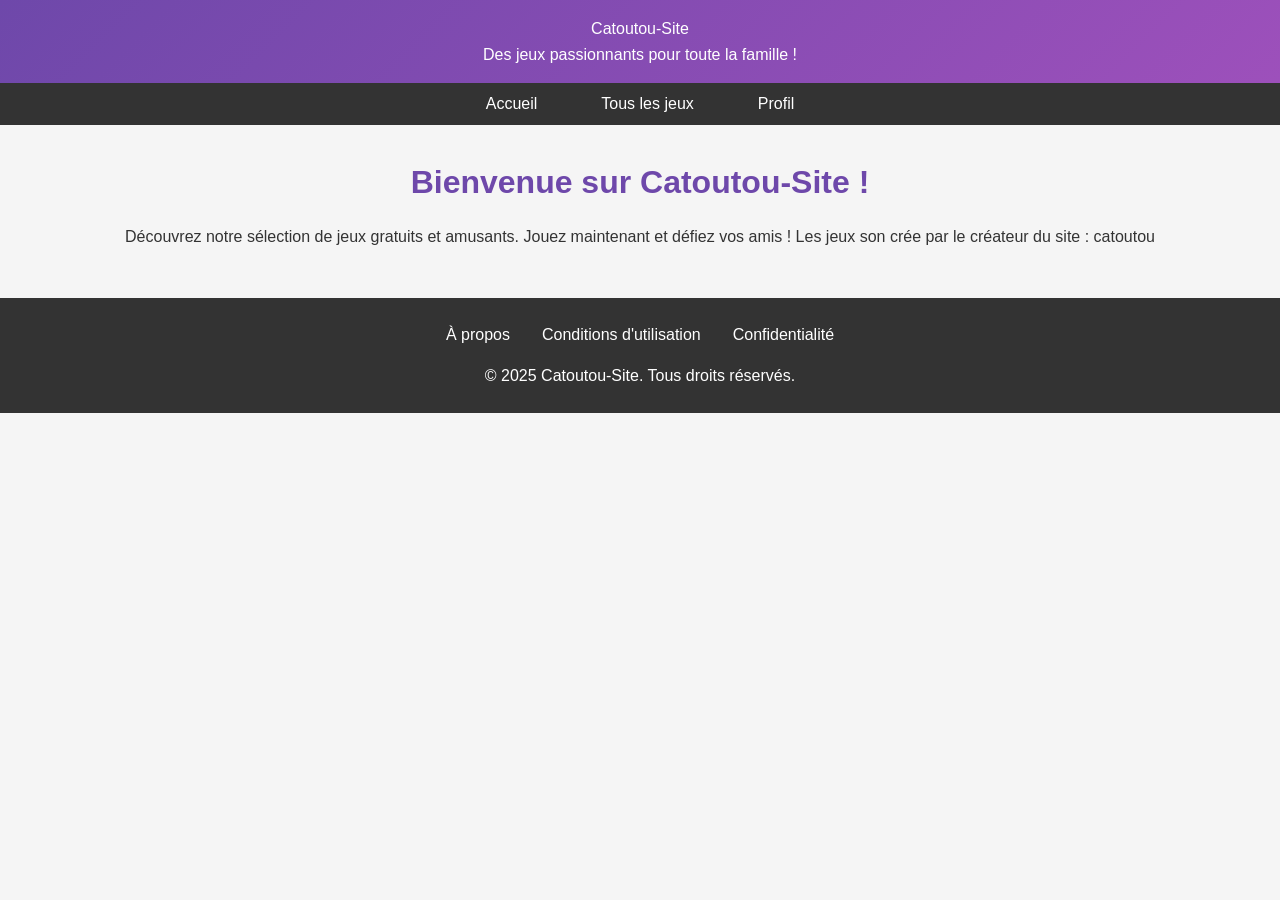
==== index.html @ 4a8d05a4 "Add files via upload" ====
<!DOCTYPE html>
<html lang="fr">
<head>
    <meta charset="UTF-8">
    <meta name="viewport" content="width=device-width, initial-scale=1.0">
    <title>Catoutou-Site - Jeux en ligne gratuits</title>
    <style>
        /* CSS Reset */
        * {
            margin: 0;
            padding: 0;
            box-sizing: border-box;
            font-family: 'Arial', sans-serif;
        }

        body {
            background-color: #f5f5f5;
            color: #333;
            line-height: 1.6;
        }

        /* Header */
        header {
            background: linear-gradient(135deg, #6e48aa 0%, #9d50bb 100%);
            color: white;
            padding: 1rem 0;
            text-align: center;
            box-shadow: 0 2px 10px rgba(0, 0, 0, 0.1);
        }

        }

        .slogan {
            font-style: italic;
            opacity: 0.9;
        }

        /* Navigation */
        nav {
            background-color: #333;
            padding: 0.5rem 0;
        }

        nav ul {
            display: flex;
            justify-content: center;
            list-style: none;
        }

        nav ul li {
            margin: 0 1rem;
        }

        nav ul li a {
            color: white;
            text-decoration: none;
            padding: 0.5rem 1rem;
            border-radius: 4px;
            transition: background-color 0.3s;
        }

        nav ul li a:hover {
            background-color: #6e48aa;
        }

        /* Main Content */
        .container {
            max-width: 1200px;
            margin: 2rem auto;
            padding: 0 1rem;
        }

        .welcome-section {
            text-align: center;
            margin-bottom: 3rem;
        }

        .welcome-section h2 {
            font-size: 2rem;
            margin-bottom: 1rem;
            color: #6e48aa;
        }

        .games-grid {
            display: grid;
            grid-template-columns: repeat(auto-fill, minmax(250px, 1fr));
            gap: 2rem;
        }

        .game-card {
            background-color: white;
            border-radius: 8px;
            overflow: hidden;
            box-shadow: 0 4px 6px rgba(0, 0, 0, 0.1);
            transition: transform 0.3s, box-shadow 0.3s;
        }

        .game-card:hover {
            transform: translateY(-5px);
            box-shadow: 0 10px 20px rgba(0, 0, 0, 0.1);
        }

        .game-card img {
            width: 100%;
            height: 150px;
            object-fit: cover;
        }

        .game-info {
            padding: 1rem;
        }

        .game-info h3 {
            margin-bottom: 0.5rem;
            color: #333;
        }

        .game-info p {
            color: #666;
            font-size: 0.9rem;
            margin-bottom: 1rem;
        }

        .play-btn {
            display: inline-block;
            background-color: #6e48aa;
            color: white;
            padding: 0.5rem 1rem;
            border-radius: 4px;
            text-decoration: none;
            transition: background-color 0.3s;
        }

        .play-btn:hover {
            background-color: #9d50bb;
        }

        /* Footer */
        footer {
            background-color: #333;
            color: white;
            text-align: center;
            padding: 1.5rem 0;
            margin-top: 2rem;
        }

        .footer-links {
            display: flex;
            justify-content: center;
            margin-bottom: 1rem;
        }

        .footer-links a {
            color: white;
            margin: 0 1rem;
            text-decoration: none;
        }

        .footer-links a:hover {
            text-decoration: underline;
        }

        /* Responsive */
        @media (max-width: 768px) {
            nav ul {
                flex-direction: column;
                align-items: center;
            }

            nav ul li {
                margin: 0.5rem 0;
            }

            .games-grid {
                grid-template-columns: 1fr;
            }
        }
    </style>
</head>
<body>
    <header>
        <div class="logo">Catoutou-Site</div>
        <div class="slogan">Des jeux passionnants pour toute la famille !</div>
    </header>

    <nav>
        <ul>
            <li><a href="index.html">Accueil</a></li>
            <li><a href="pages/Game-Lobby/">Tous les jeux</a></li>
            <li><a href="pages/profiles/">Profil</a></li>
        </ul>
    </nav>

    <main class="container">
        <section class="welcome-section">
            <h2>Bienvenue sur Catoutou-Site !</h2>
            <p>Découvrez notre sélection de jeux gratuits et amusants. Jouez maintenant et défiez vos amis ! Les jeux son crée par le créateur du site : catoutou</p>
        </section>

    </main>

    <footer>
        <div class="footer-links">
            <a href="a-propos.html">À propos</a>
            <a href="conditions.html">Conditions d'utilisation</a>
            <a href="confidentialite.html">Confidentialité</a>
        </div>
        <p>&copy; 2025 Catoutou-Site. Tous droits réservés.</p>
    </footer>
</body>
</html>
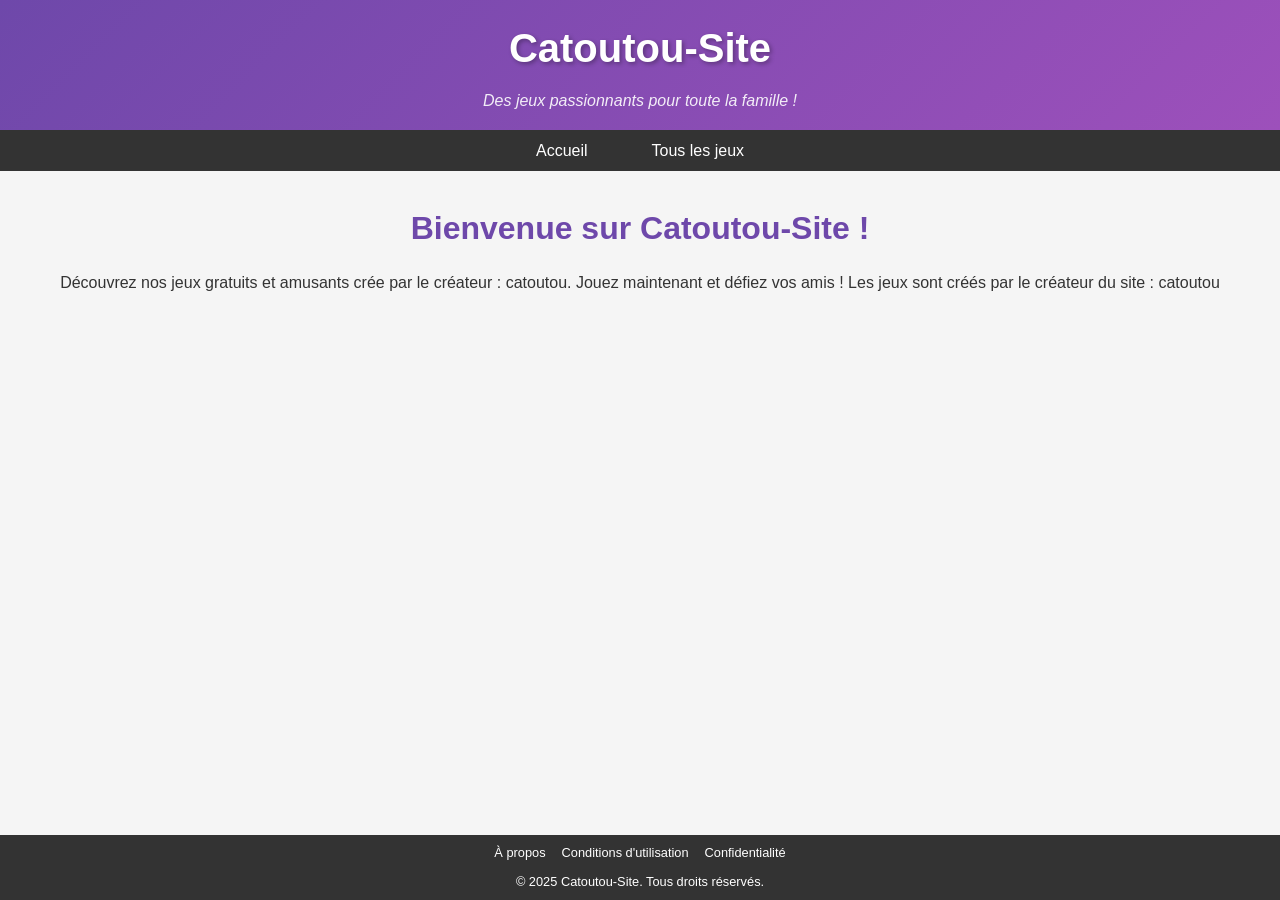
==== commit 8649424b: "az" ====
--- a/index.html
+++ b/index.html
@@ -17,6 +17,9 @@
             background-color: #f5f5f5;
             color: #333;
             line-height: 1.6;
+            min-height: 100vh;
+            display: flex;
+            flex-direction: column;
         }
 
         /* Header */
@@ -28,6 +31,11 @@
             box-shadow: 0 2px 10px rgba(0, 0, 0, 0.1);
         }
 
+        .logo {
+            font-size: 2.5rem;
+            font-weight: bold;
+            margin-bottom: 0.5rem;
+            text-shadow: 2px 2px 4px rgba(0, 0, 0, 0.3);
         }
 
         .slogan {
@@ -68,6 +76,7 @@
             max-width: 1200px;
             margin: 2rem auto;
             padding: 0 1rem;
+            flex: 1;
         }
 
         .welcome-section {
@@ -135,25 +144,27 @@
             background-color: #9d50bb;
         }
 
-        /* Footer */
+        /* Footer réduit */
         footer {
             background-color: #333;
             color: white;
             text-align: center;
-            padding: 1.5rem 0;
-            margin-top: 2rem;
+            padding: 0.5rem 0;
+            font-size: 0.8rem;
+            margin-top: auto;
         }
 
         .footer-links {
             display: flex;
             justify-content: center;
-            margin-bottom: 1rem;
+            margin-bottom: 0.5rem;
         }
 
         .footer-links a {
             color: white;
-            margin: 0 1rem;
+            margin: 0 0.5rem;
             text-decoration: none;
+            font-size: 0.8rem;
         }
 
         .footer-links a:hover {
@@ -186,17 +197,15 @@
     <nav>
         <ul>
             <li><a href="index.html">Accueil</a></li>
-            <li><a href="pages/Game-Lobby/">Tous les jeux</a></li>
-            <li><a href="pages/profiles/">Profil</a></li>
+            <li><a href="pages/Game-Lobby">Tous les jeux</a></li>
         </ul>
     </nav>
 
     <main class="container">
         <section class="welcome-section">
             <h2>Bienvenue sur Catoutou-Site !</h2>
-            <p>Découvrez notre sélection de jeux gratuits et amusants. Jouez maintenant et défiez vos amis ! Les jeux son crée par le créateur du site : catoutou</p>
+            <p>Découvrez nos jeux gratuits et amusants crée par le créateur : catoutou. Jouez maintenant et défiez vos amis ! Les jeux sont créés par le créateur du site : catoutou</p>
         </section>
-
     </main>
 
     <footer>
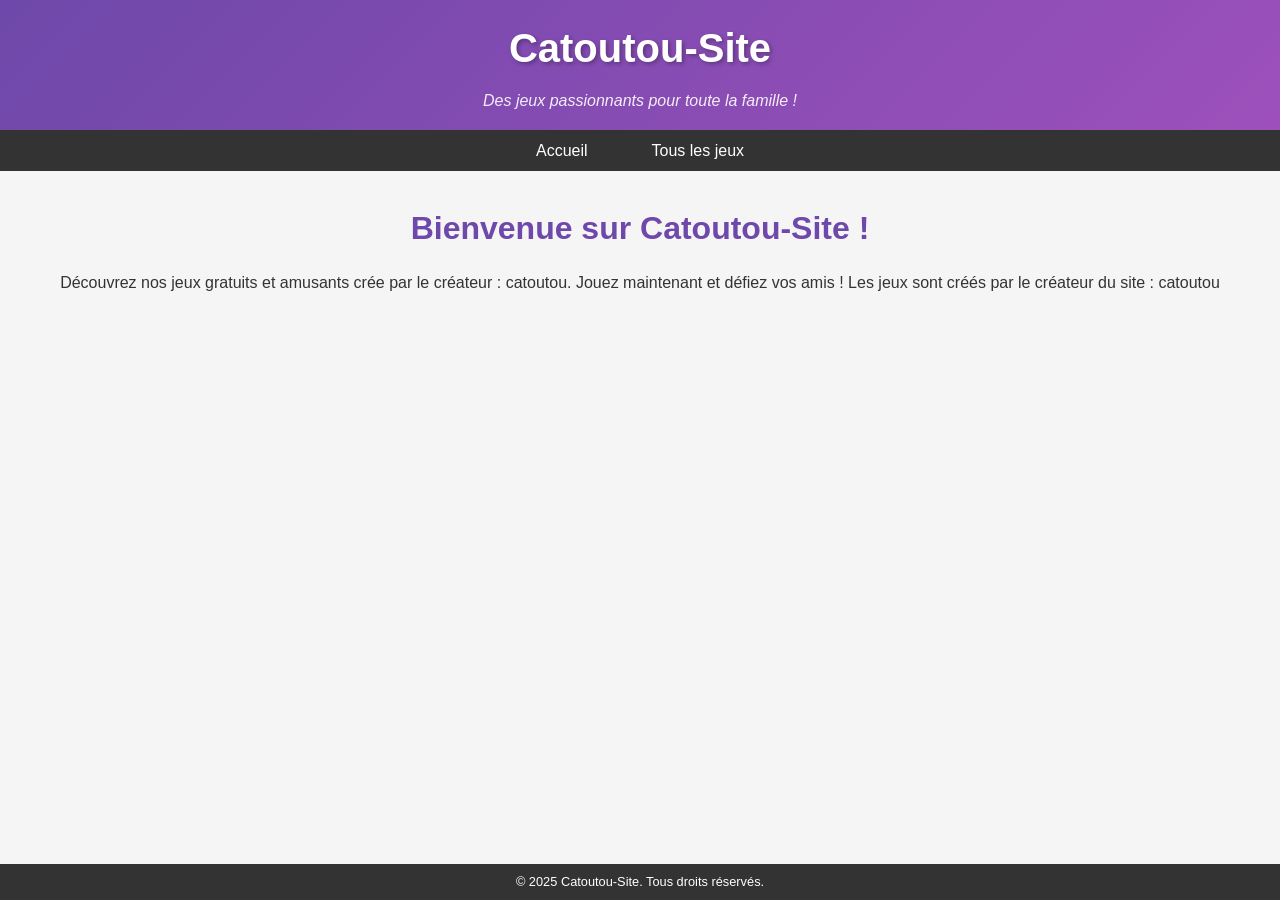
==== commit ce39f455: "modifsite" ====
--- a/index.html
+++ b/index.html
@@ -209,11 +209,6 @@
     </main>
 
     <footer>
-        <div class="footer-links">
-            <a href="a-propos.html">À propos</a>
-            <a href="conditions.html">Conditions d'utilisation</a>
-            <a href="confidentialite.html">Confidentialité</a>
-        </div>
         <p>&copy; 2025 Catoutou-Site. Tous droits réservés.</p>
     </footer>
 </body>
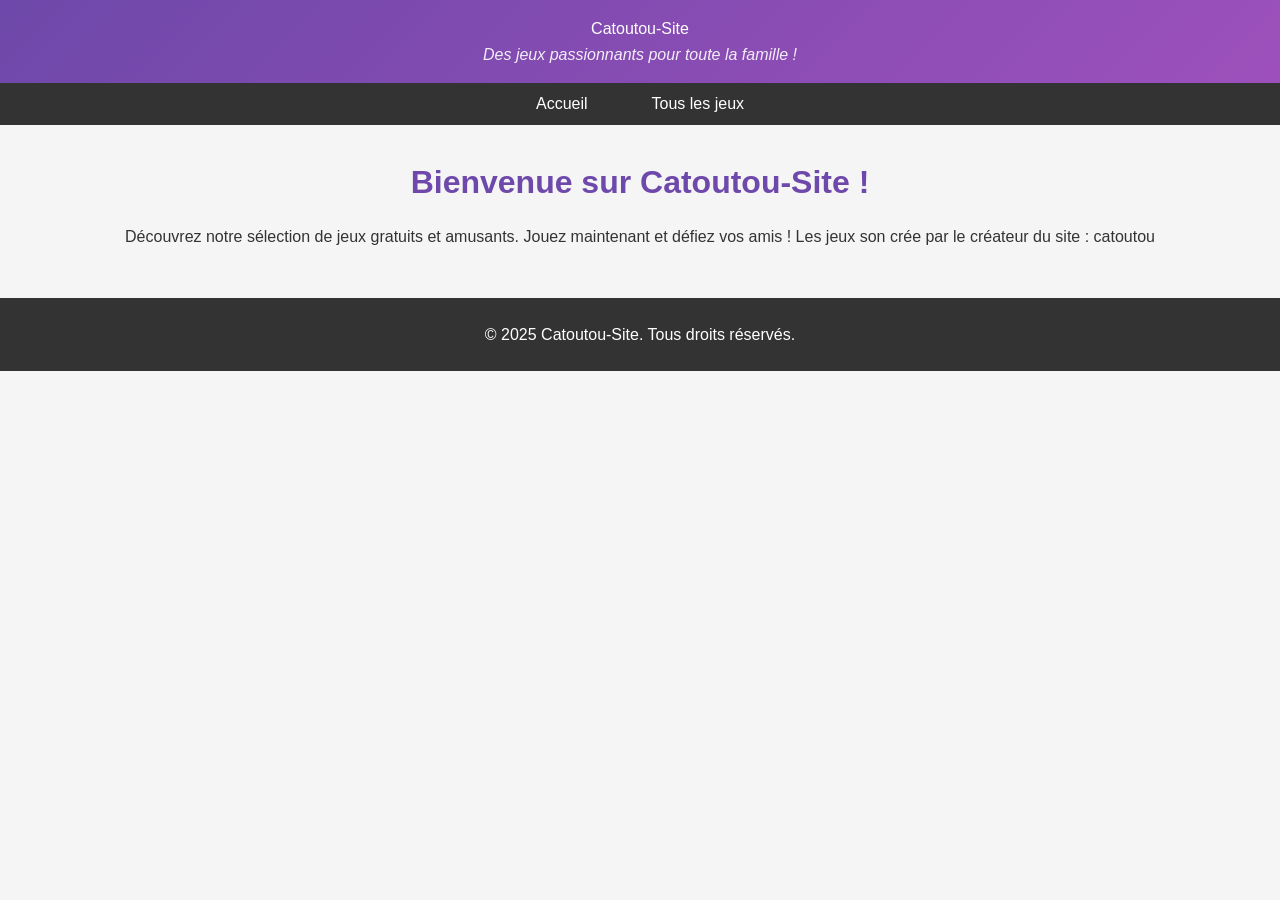
==== commit d8481efd: "azer" ====
--- a/index.html
+++ b/index.html
@@ -17,9 +17,6 @@
             background-color: #f5f5f5;
             color: #333;
             line-height: 1.6;
-            min-height: 100vh;
-            display: flex;
-            flex-direction: column;
         }
 
         /* Header */
@@ -29,13 +26,6 @@
             padding: 1rem 0;
             text-align: center;
             box-shadow: 0 2px 10px rgba(0, 0, 0, 0.1);
-        }
-
-        .logo {
-            font-size: 2.5rem;
-            font-weight: bold;
-            margin-bottom: 0.5rem;
-            text-shadow: 2px 2px 4px rgba(0, 0, 0, 0.3);
         }
 
         .slogan {
@@ -76,7 +66,6 @@
             max-width: 1200px;
             margin: 2rem auto;
             padding: 0 1rem;
-            flex: 1;
         }
 
         .welcome-section {
@@ -144,27 +133,25 @@
             background-color: #9d50bb;
         }
 
-        /* Footer réduit */
+        /* Footer */
         footer {
             background-color: #333;
             color: white;
             text-align: center;
-            padding: 0.5rem 0;
-            font-size: 0.8rem;
-            margin-top: auto;
+            padding: 1.5rem 0;
+            margin-top: 2rem;
         }
 
         .footer-links {
             display: flex;
             justify-content: center;
-            margin-bottom: 0.5rem;
+            margin-bottom: 1rem;
         }
 
         .footer-links a {
             color: white;
-            margin: 0 0.5rem;
+            margin: 0 1rem;
             text-decoration: none;
-            font-size: 0.8rem;
         }
 
         .footer-links a:hover {
@@ -197,15 +184,16 @@
     <nav>
         <ul>
             <li><a href="index.html">Accueil</a></li>
-            <li><a href="pages/Game-Lobby">Tous les jeux</a></li>
+            <li><a href="pages/Game-Lobby/">Tous les jeux</a></li>
         </ul>
     </nav>
 
     <main class="container">
         <section class="welcome-section">
             <h2>Bienvenue sur Catoutou-Site !</h2>
-            <p>Découvrez nos jeux gratuits et amusants crée par le créateur : catoutou. Jouez maintenant et défiez vos amis ! Les jeux sont créés par le créateur du site : catoutou</p>
+            <p>Découvrez notre sélection de jeux gratuits et amusants. Jouez maintenant et défiez vos amis ! Les jeux son crée par le créateur du site : catoutou</p>
         </section>
+
     </main>
 
     <footer>
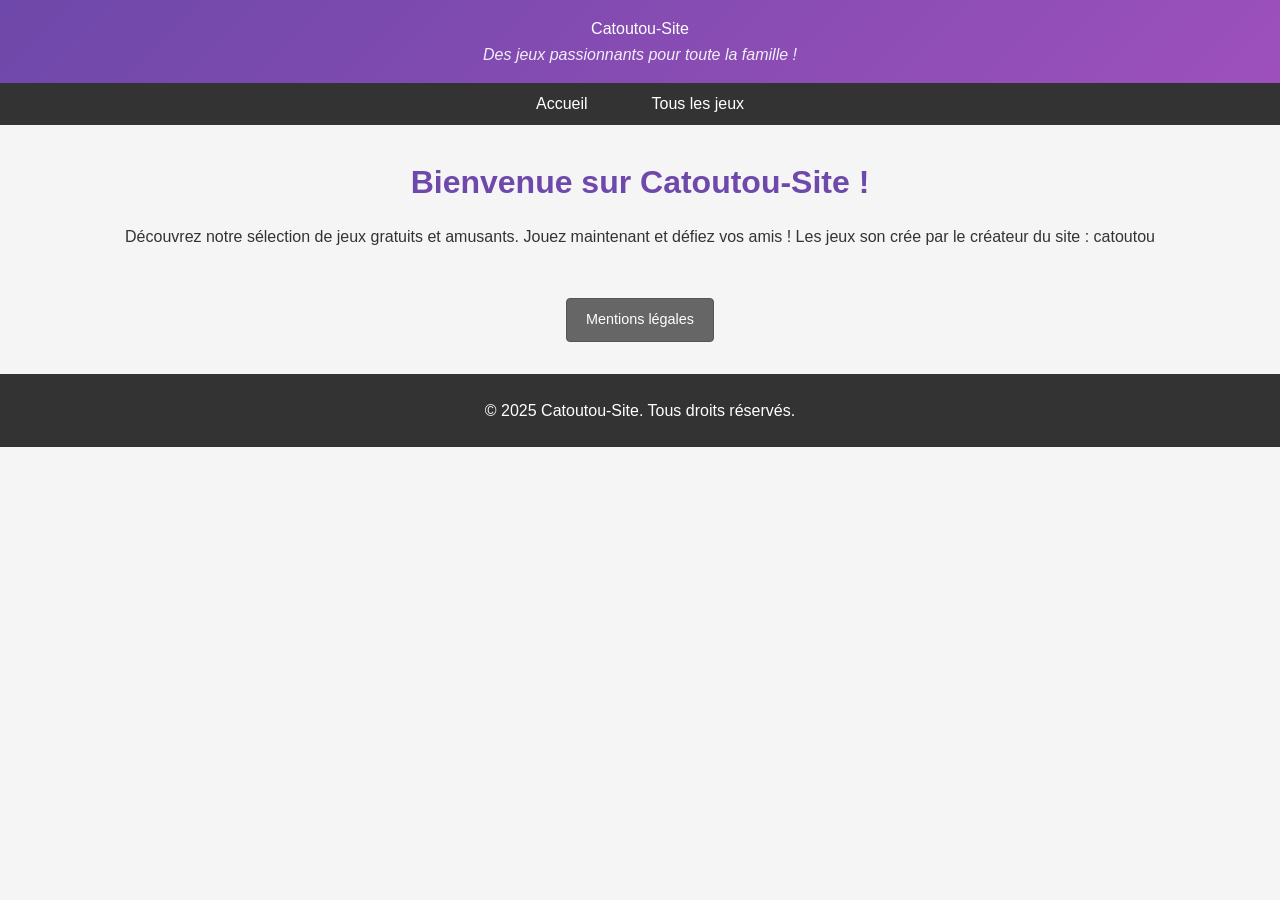
==== commit c4539c5f: "modif site + ment leg" ====
--- a/index.html
+++ b/index.html
@@ -133,6 +133,28 @@
             background-color: #9d50bb;
         }
 
+        /* Legal Notice Button */
+        .legal-notice-container {
+            text-align: center;
+            margin: 2rem 0;
+        }
+
+        .legal-notice-btn {
+            display: inline-block;
+            background-color: #666;
+            color: white;
+            padding: 0.6rem 1.2rem;
+            border-radius: 4px;
+            text-decoration: none;
+            font-size: 0.9rem;
+            transition: background-color 0.3s;
+            border: 1px solid #555;
+        }
+
+        .legal-notice-btn:hover {
+            background-color: #555;
+        }
+
         /* Footer */
         footer {
             background-color: #333;
@@ -160,15 +182,6 @@
 
         /* Responsive */
         @media (max-width: 768px) {
-            nav ul {
-                flex-direction: column;
-                align-items: center;
-            }
-
-            nav ul li {
-                margin: 0.5rem 0;
-            }
-
             .games-grid {
                 grid-template-columns: 1fr;
             }
@@ -184,7 +197,7 @@
     <nav>
         <ul>
             <li><a href="index.html">Accueil</a></li>
-            <li><a href="pages/Game-Lobby/">Tous les jeux</a></li>
+            <li><a href="pages/Game-Lobby/index.html">Tous les jeux</a></li>
         </ul>
     </nav>
 
@@ -196,6 +209,10 @@
 
     </main>
 
+    <div class="legal-notice-container">
+        <a href="pages/mentions-legales/index.html" class="legal-notice-btn">Mentions légales</a>
+    </div>
+
     <footer>
         <p>&copy; 2025 Catoutou-Site. Tous droits réservés.</p>
     </footer>
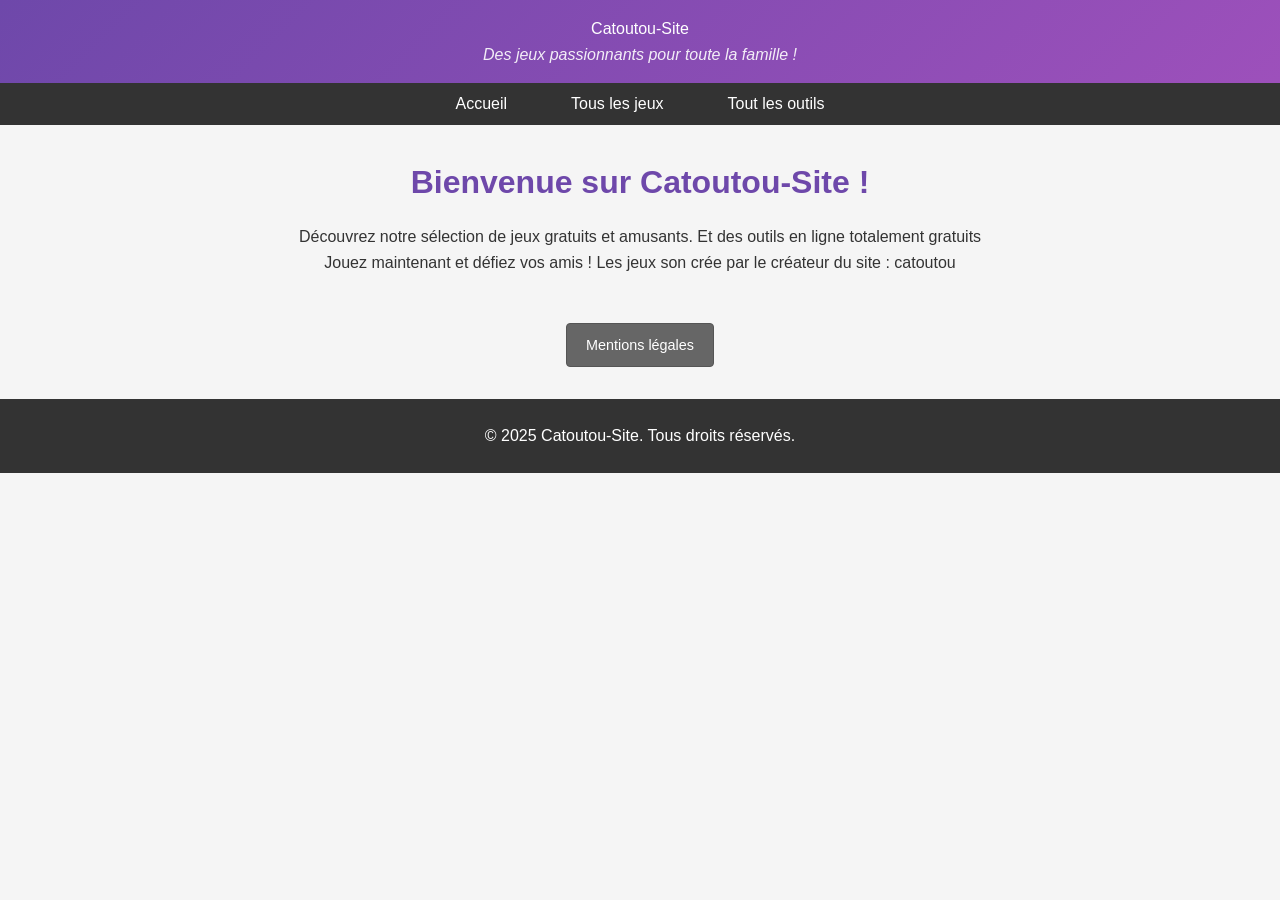
==== commit a9311462: "modif+ajout" ====
--- a/index.html
+++ b/index.html
@@ -198,13 +198,15 @@
         <ul>
             <li><a href="index.html">Accueil</a></li>
             <li><a href="pages/Game-Lobby/index.html">Tous les jeux</a></li>
+            <li><a href="pages/Outils-en-ligne-gratuit/index.html">Tout les outils</a></li>
         </ul>
     </nav>
 
     <main class="container">
         <section class="welcome-section">
             <h2>Bienvenue sur Catoutou-Site !</h2>
-            <p>Découvrez notre sélection de jeux gratuits et amusants. Jouez maintenant et défiez vos amis ! Les jeux son crée par le créateur du site : catoutou</p>
+            <p>Découvrez notre sélection de jeux gratuits et amusants. Et des outils en ligne totalement gratuits</p>
+            <p>Jouez maintenant et défiez vos amis ! Les jeux son crée par le créateur du site : catoutou</p>
         </section>
 
     </main>
